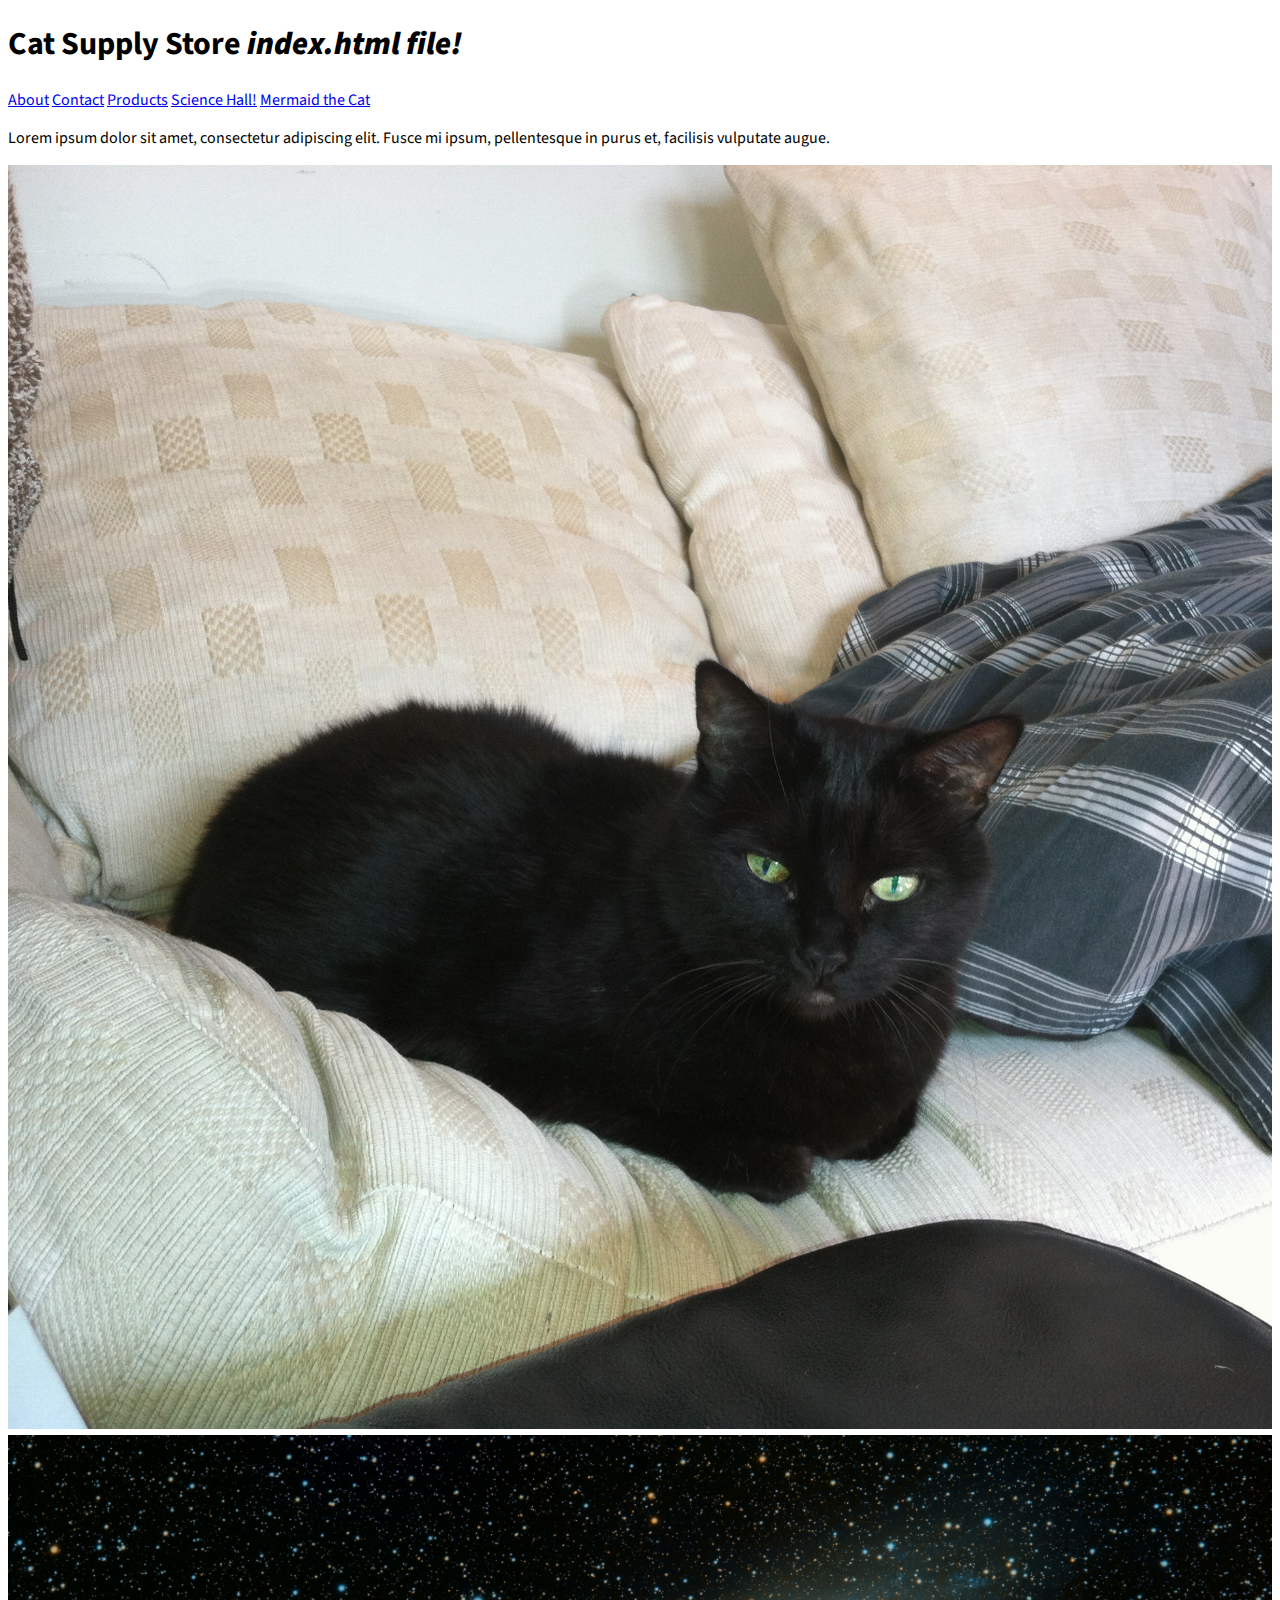
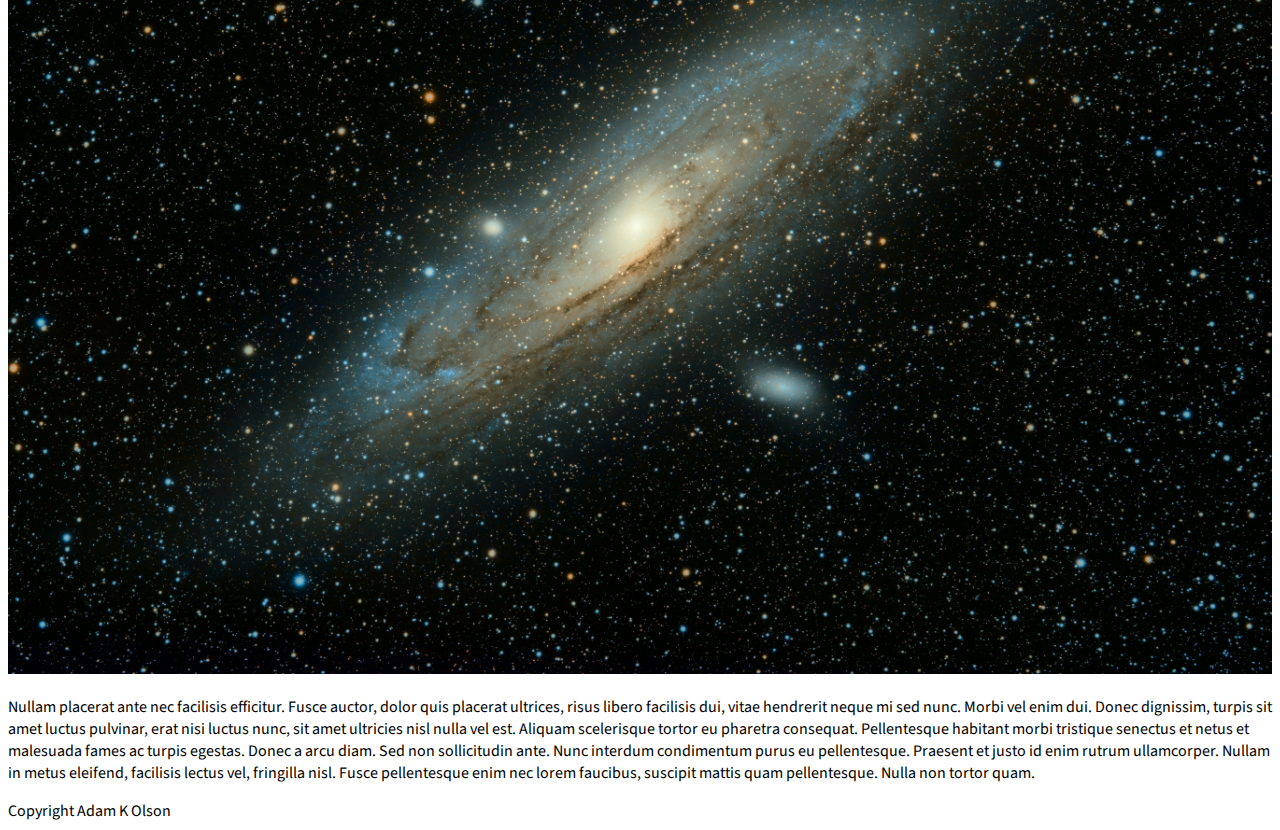
==== index.html @ 06f92a11 "Update index.html" ====
<!DOCTYPE html>
<html>
<head>
	<meta charset="utf-8">
	<title>Cat Supply Store</title>
	<link rel="stylesheet" href="style.css">
	<link rel="stylesheet" href="https://cdnjs.cloudflare.com/ajax/libs/font-awesome/5.15.3/css/all.min.css" integrity="sha512-iBBXm8fW90+nuLcSKlbmrPcLa0OT92xO1BIsZ+ywDWZCvqsWgccV3gFoRBv0z+8dLJgyAHIhR35VZc2oM/gI1w==" crossorigin="anonymous" referrerpolicy="no-referrer" />
	<link rel="preconnect" href="https://fonts.gstatic.com"> 
<link href="https://fonts.googleapis.com/css2?family=Source+Sans+Pro:ital,wght@0,200;0,400;0,700;1,200;1,400;1,700&display=swap" rel="stylesheet">
	<style>
		body {font-family: 'Source Sans Pro', sans-serif;}
	</style>
	<script>
	</script>
</head>
<body>
	<header>
		<h1>Cat Supply Store <strong><em>index.html file!</em></strong></h1>
	</header>
	<nav>
		<a href="about.html">About</a>
		<a href="contact.html">Contact</a>
		<a href="products.html">Products</a>
		<a href="science-hall.html">Science Hall!</a>
		
		<a href="mermaid.html">Mermaid the Cat <i class="fas fa-cat"></i></a>
	</nav>
	<main>
		<p>Lorem ipsum dolor sit amet, consectetur adipiscing elit. Fusce mi ipsum, pellentesque in purus et, facilisis vulputate augue.</p>
    <img src="2013-10-28 12.28.31.jpg">
		<img src="guillermo-ferla-Oze6U2m1oYU-unsplash.jpg">
		<p>Nullam placerat ante nec facilisis efficitur. Fusce auctor, dolor quis placerat ultrices, risus libero facilisis dui, vitae hendrerit neque mi sed nunc. Morbi vel enim dui. Donec dignissim, turpis sit amet luctus pulvinar, erat nisi luctus nunc, sit amet ultricies nisl nulla vel est. Aliquam scelerisque tortor eu pharetra consequat. Pellentesque habitant morbi tristique senectus et netus et malesuada fames ac turpis egestas. Donec a arcu diam. Sed non sollicitudin ante. Nunc interdum condimentum purus eu pellentesque. Praesent et justo id enim rutrum ullamcorper. Nullam in metus eleifend, facilisis lectus vel, fringilla nisl. Fusce pellentesque enim nec lorem faucibus, suscipit mattis quam pellentesque. Nulla non tortor quam.</p>
	</main>
	<footer>
		Copyright Adam K Olson
	</footer>
</body>
</html>
---- style.css ----
img {max-width: 100%;}
body {font-family:sans-serif;}
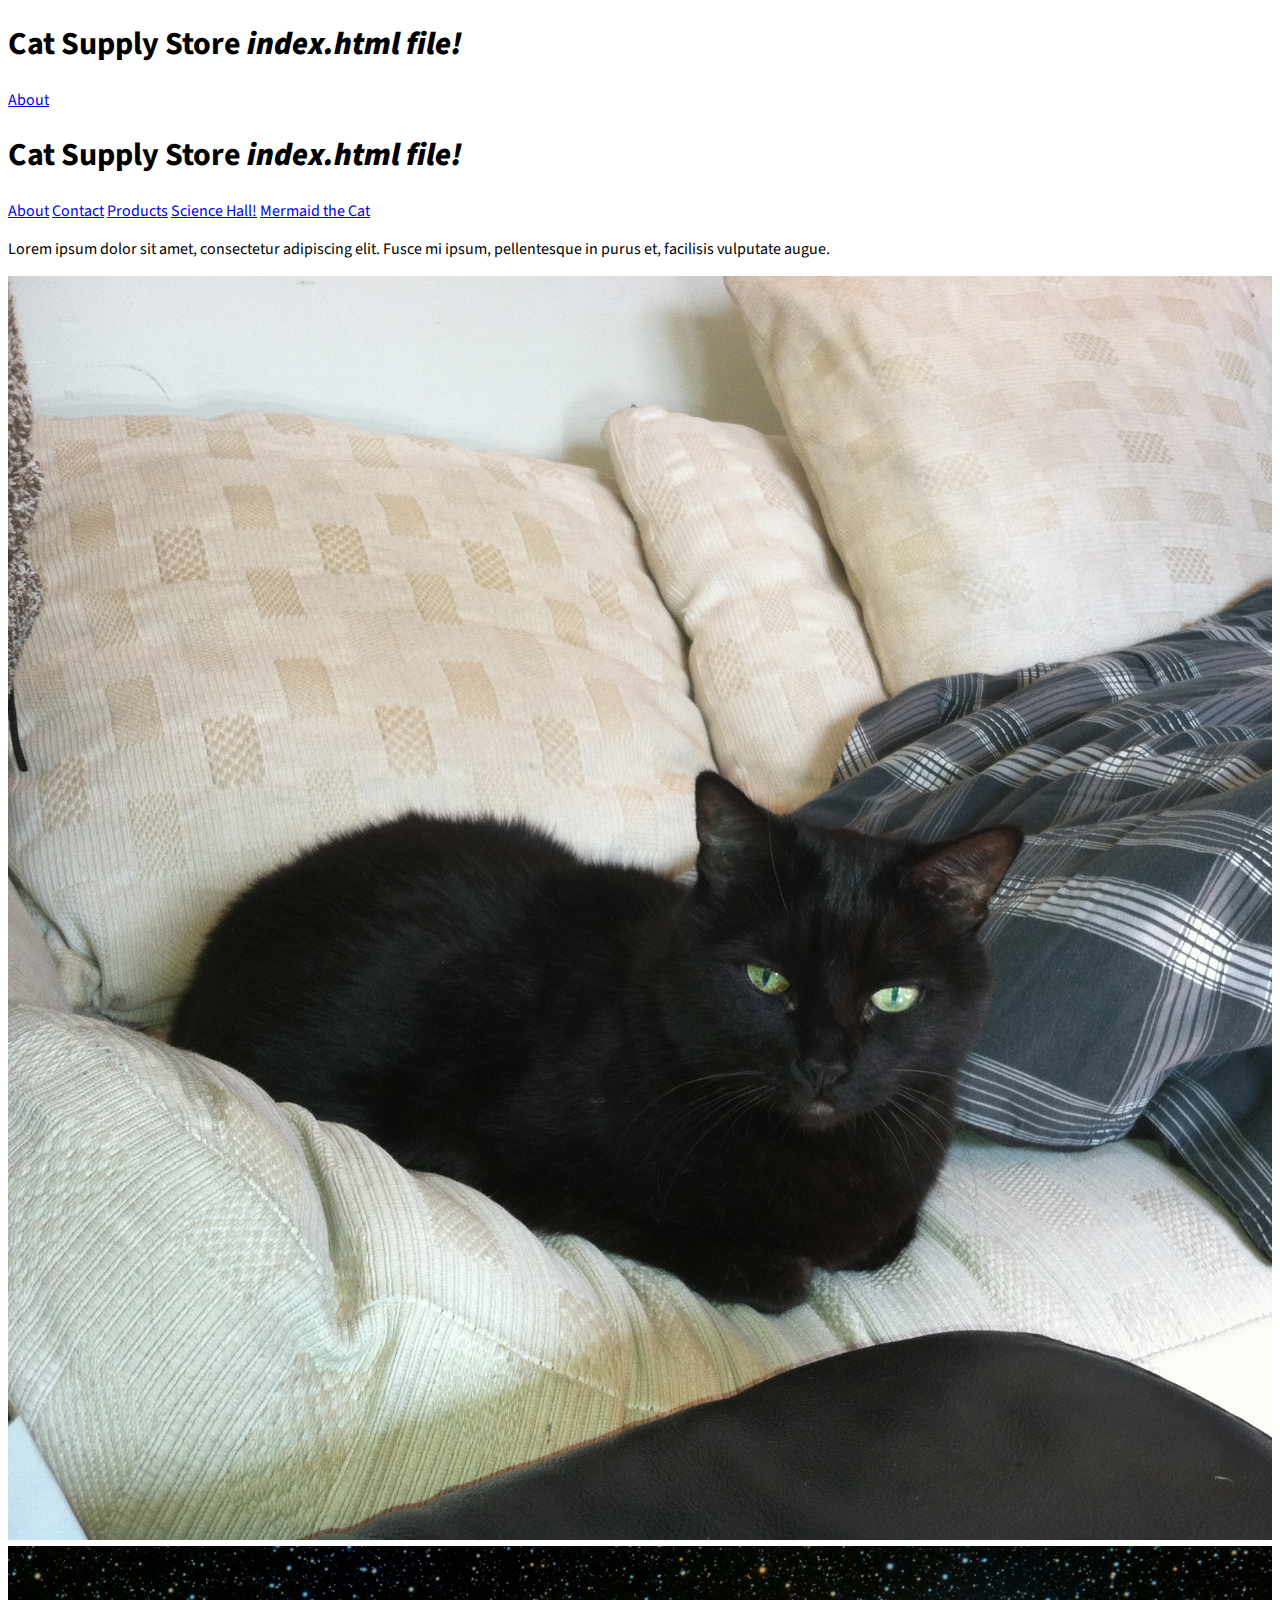
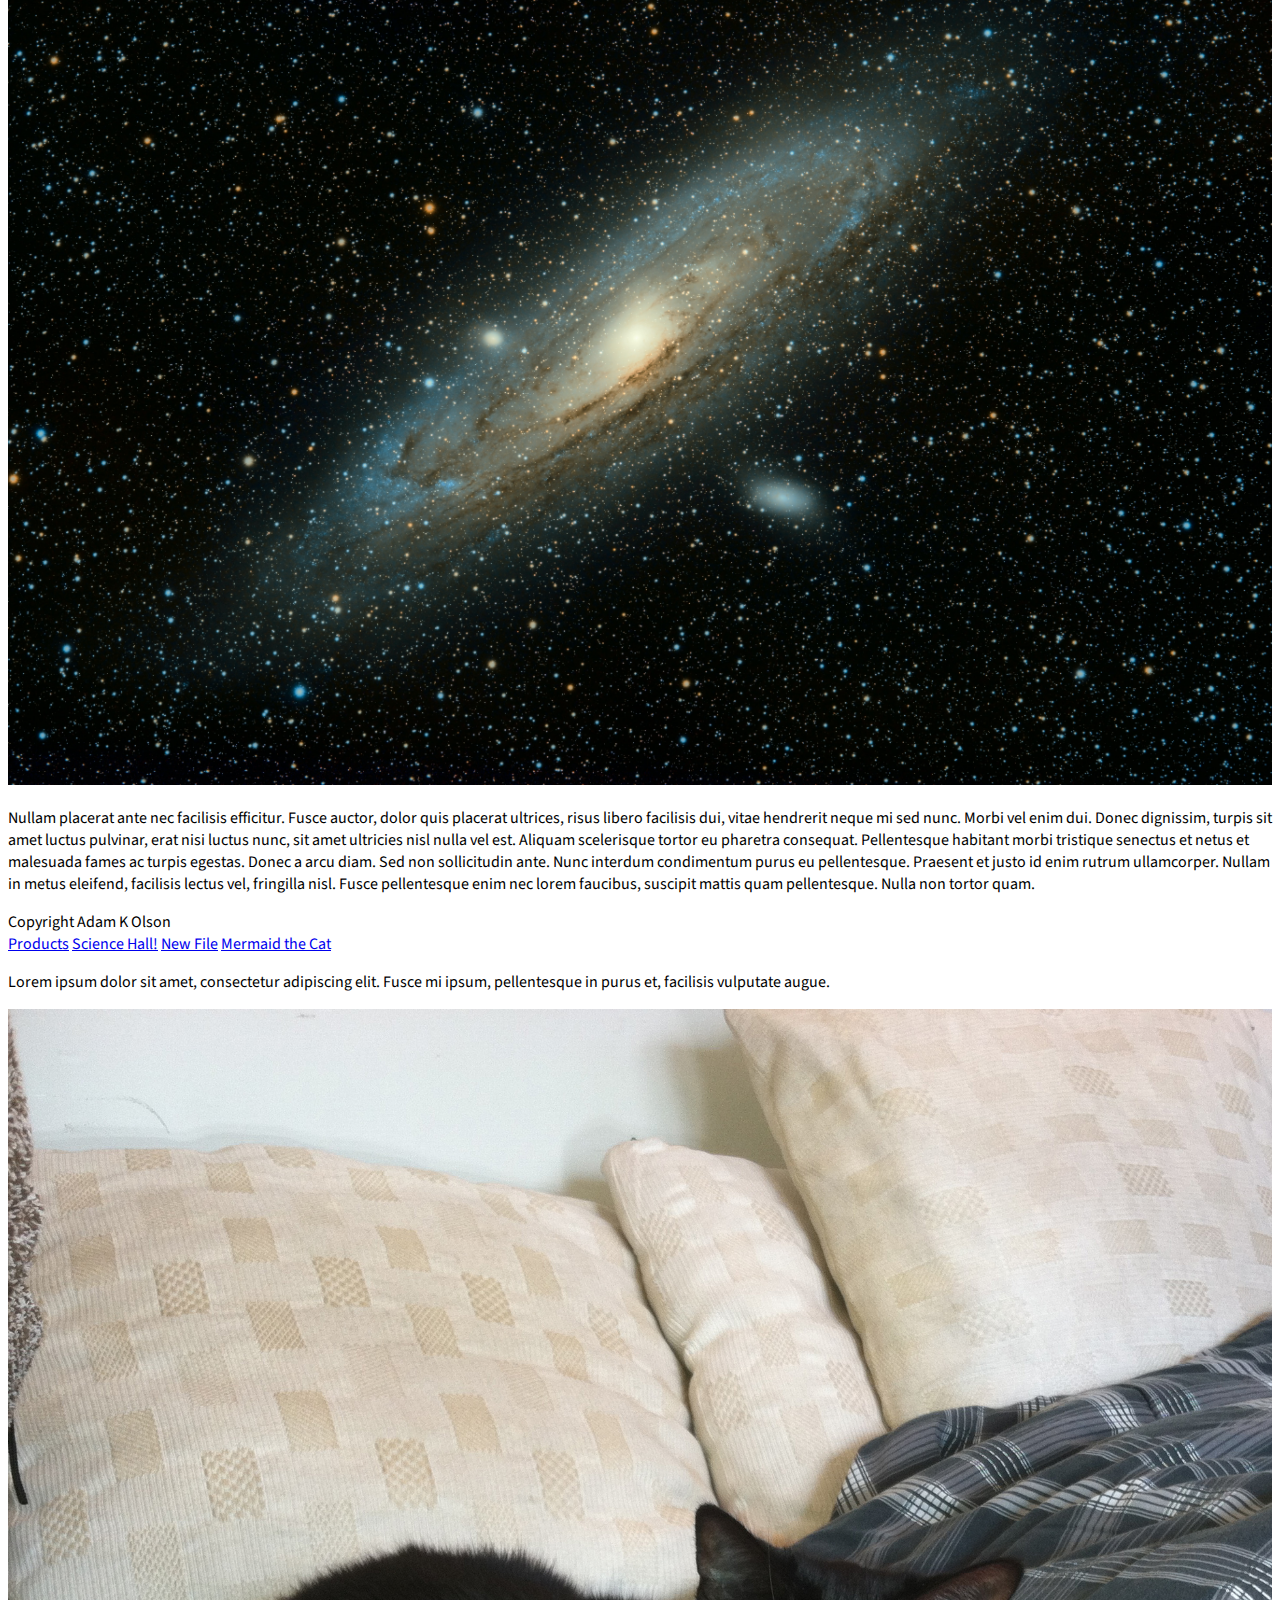
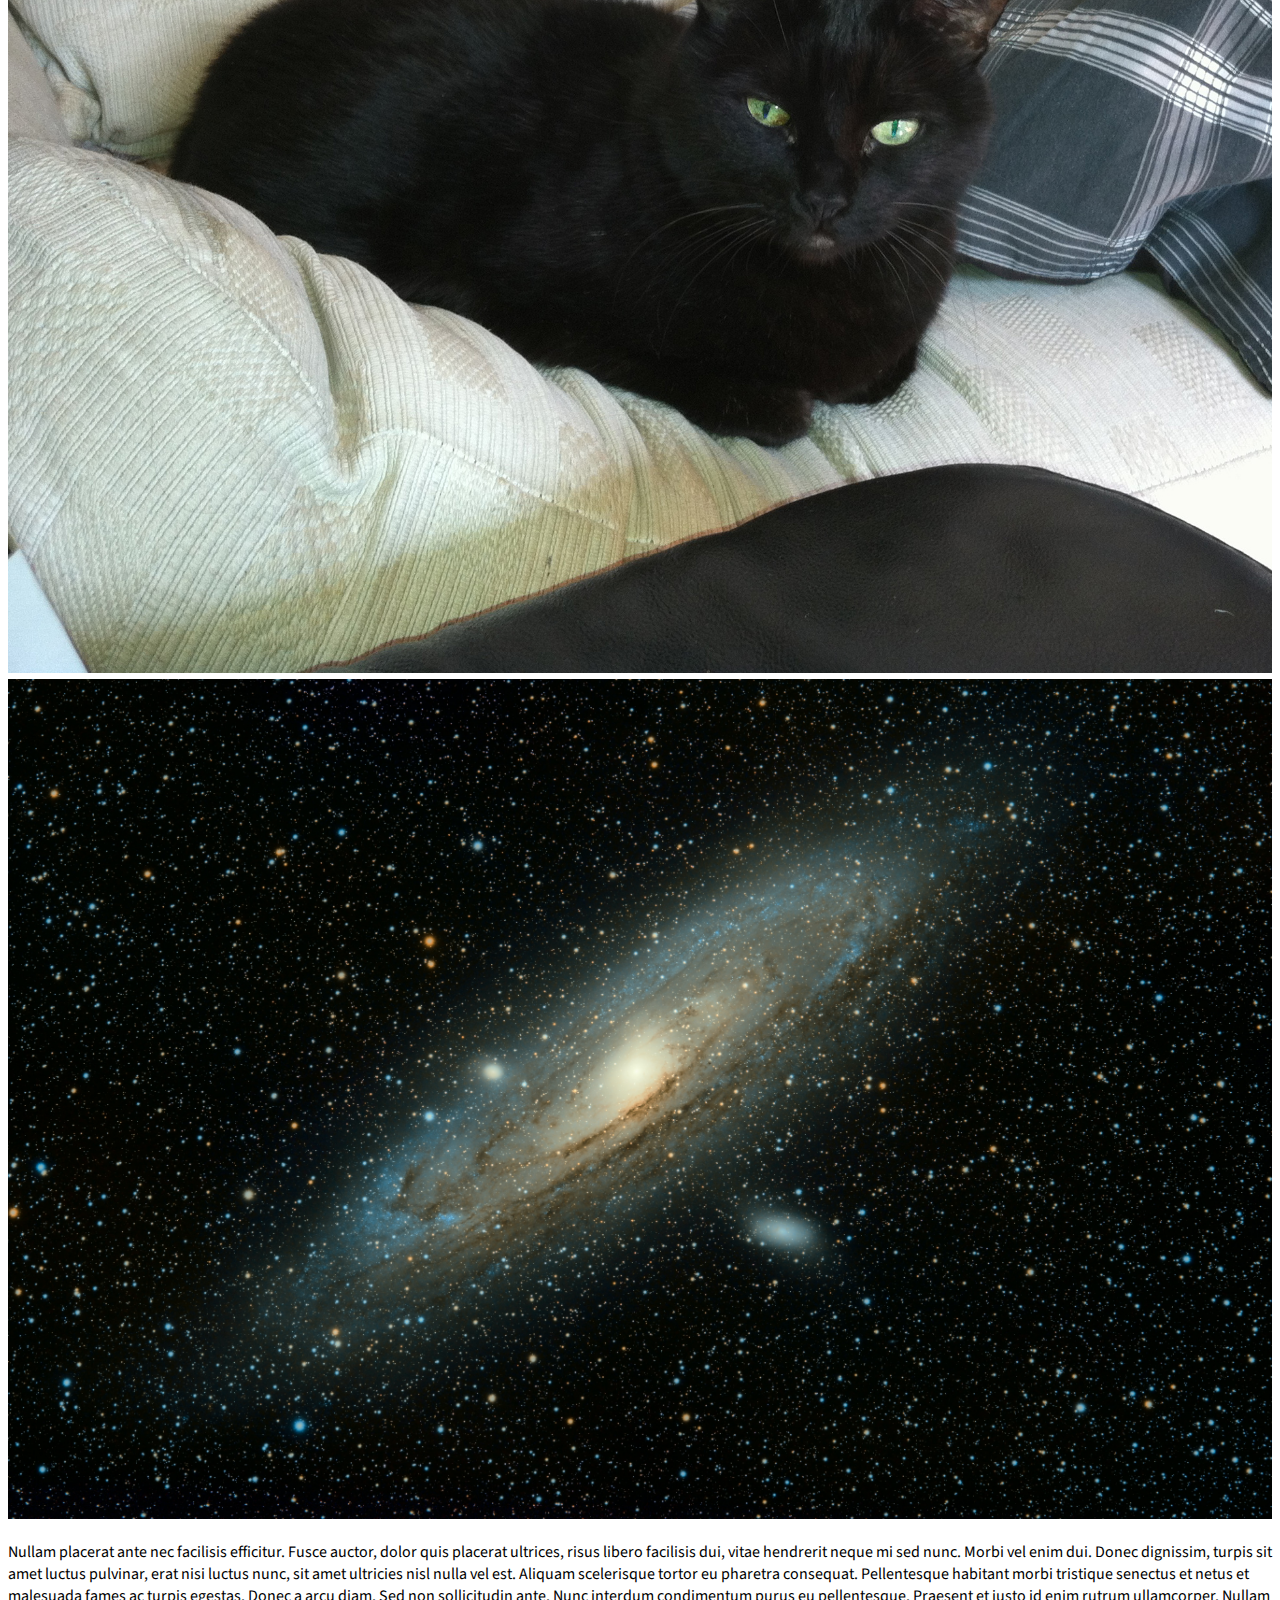
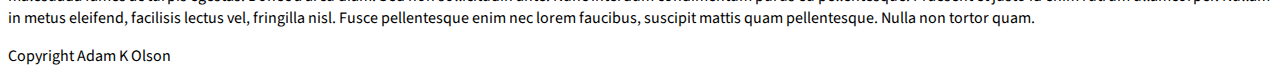
==== commit beab7569: "Update index.html" ====
--- a/index.html
+++ b/index.html
@@ -19,7 +19,33 @@
 	</header>
 	<nav>
 		<a href="about.html">About</a>
+		<!DOCTYPE html>
+<html>
+<head>
+	<meta charset="utf-8">
+	<title>Cat Supply Store</title>
+	<link rel="stylesheet" href="style.css">
+	<link rel="stylesheet" href="https://cdnjs.cloudflare.com/ajax/libs/font-awesome/5.15.3/css/all.min.css" integrity="sha512-iBBXm8fW90+nuLcSKlbmrPcLa0OT92xO1BIsZ+ywDWZCvqsWgccV3gFoRBv0z+8dLJgyAHIhR35VZc2oM/gI1w==" crossorigin="anonymous" referrerpolicy="no-referrer" />
+	<link rel="preconnect" href="https://fonts.gstatic.com"> 
+<link href="https://fonts.googleapis.com/css2?family=Source+Sans+Pro:ital,wght@0,200;0,400;0,700;1,200;1,400;1,700&display=swap" rel="stylesheet">
+	<style>
+		body {font-family: 'Source Sans Pro', sans-serif;}
+	</style>
+	<script>
+	</script>
+</head>
+<body>
+	<header>
+		<h1>Cat Supply Store <strong><em>index.html file!</em></strong></h1>
+	</header>
+	<nav>
+		<a href="about.html">About</a>
 		<a href="contact.html">Contact</a>
+		
+		
+		
+		
+		
 		<a href="products.html">Products</a>
 		<a href="science-hall.html">Science Hall!</a>
 		
@@ -36,3 +62,22 @@
 	</footer>
 </body>
 </html>
+		<a href="products.html">Products</a>
+		<a href="science-hall.html">Science Hall!</a>
+		
+		
+		<a href="new-file.html">New File</a>
+		
+		<a href="mermaid.html">Mermaid the Cat <i class="fas fa-cat"></i></a>
+	</nav>
+	<main>
+		<p>Lorem ipsum dolor sit amet, consectetur adipiscing elit. Fusce mi ipsum, pellentesque in purus et, facilisis vulputate augue.</p>
+    <img src="2013-10-28 12.28.31.jpg">
+		<img src="guillermo-ferla-Oze6U2m1oYU-unsplash.jpg">
+		<p>Nullam placerat ante nec facilisis efficitur. Fusce auctor, dolor quis placerat ultrices, risus libero facilisis dui, vitae hendrerit neque mi sed nunc. Morbi vel enim dui. Donec dignissim, turpis sit amet luctus pulvinar, erat nisi luctus nunc, sit amet ultricies nisl nulla vel est. Aliquam scelerisque tortor eu pharetra consequat. Pellentesque habitant morbi tristique senectus et netus et malesuada fames ac turpis egestas. Donec a arcu diam. Sed non sollicitudin ante. Nunc interdum condimentum purus eu pellentesque. Praesent et justo id enim rutrum ullamcorper. Nullam in metus eleifend, facilisis lectus vel, fringilla nisl. Fusce pellentesque enim nec lorem faucibus, suscipit mattis quam pellentesque. Nulla non tortor quam.</p>
+	</main>
+	<footer>
+		Copyright Adam K Olson
+	</footer>
+</body>
+</html>
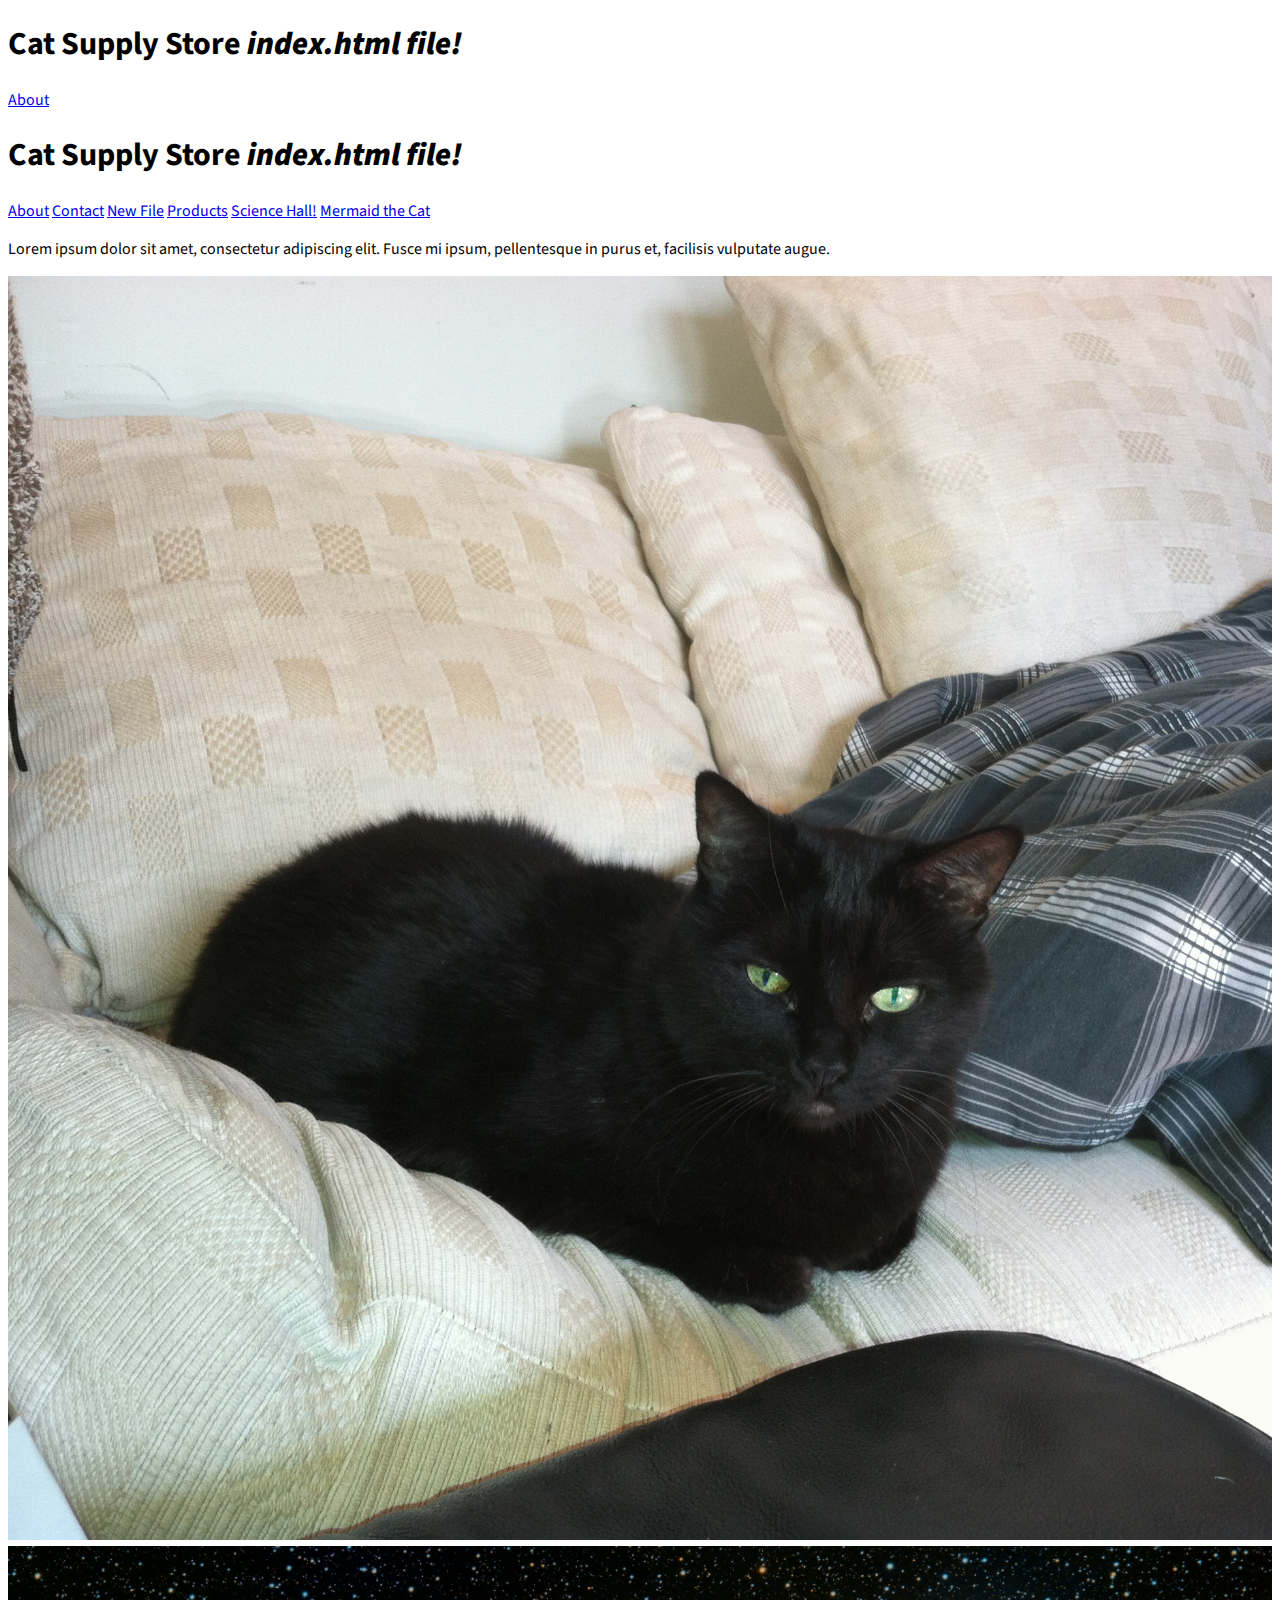
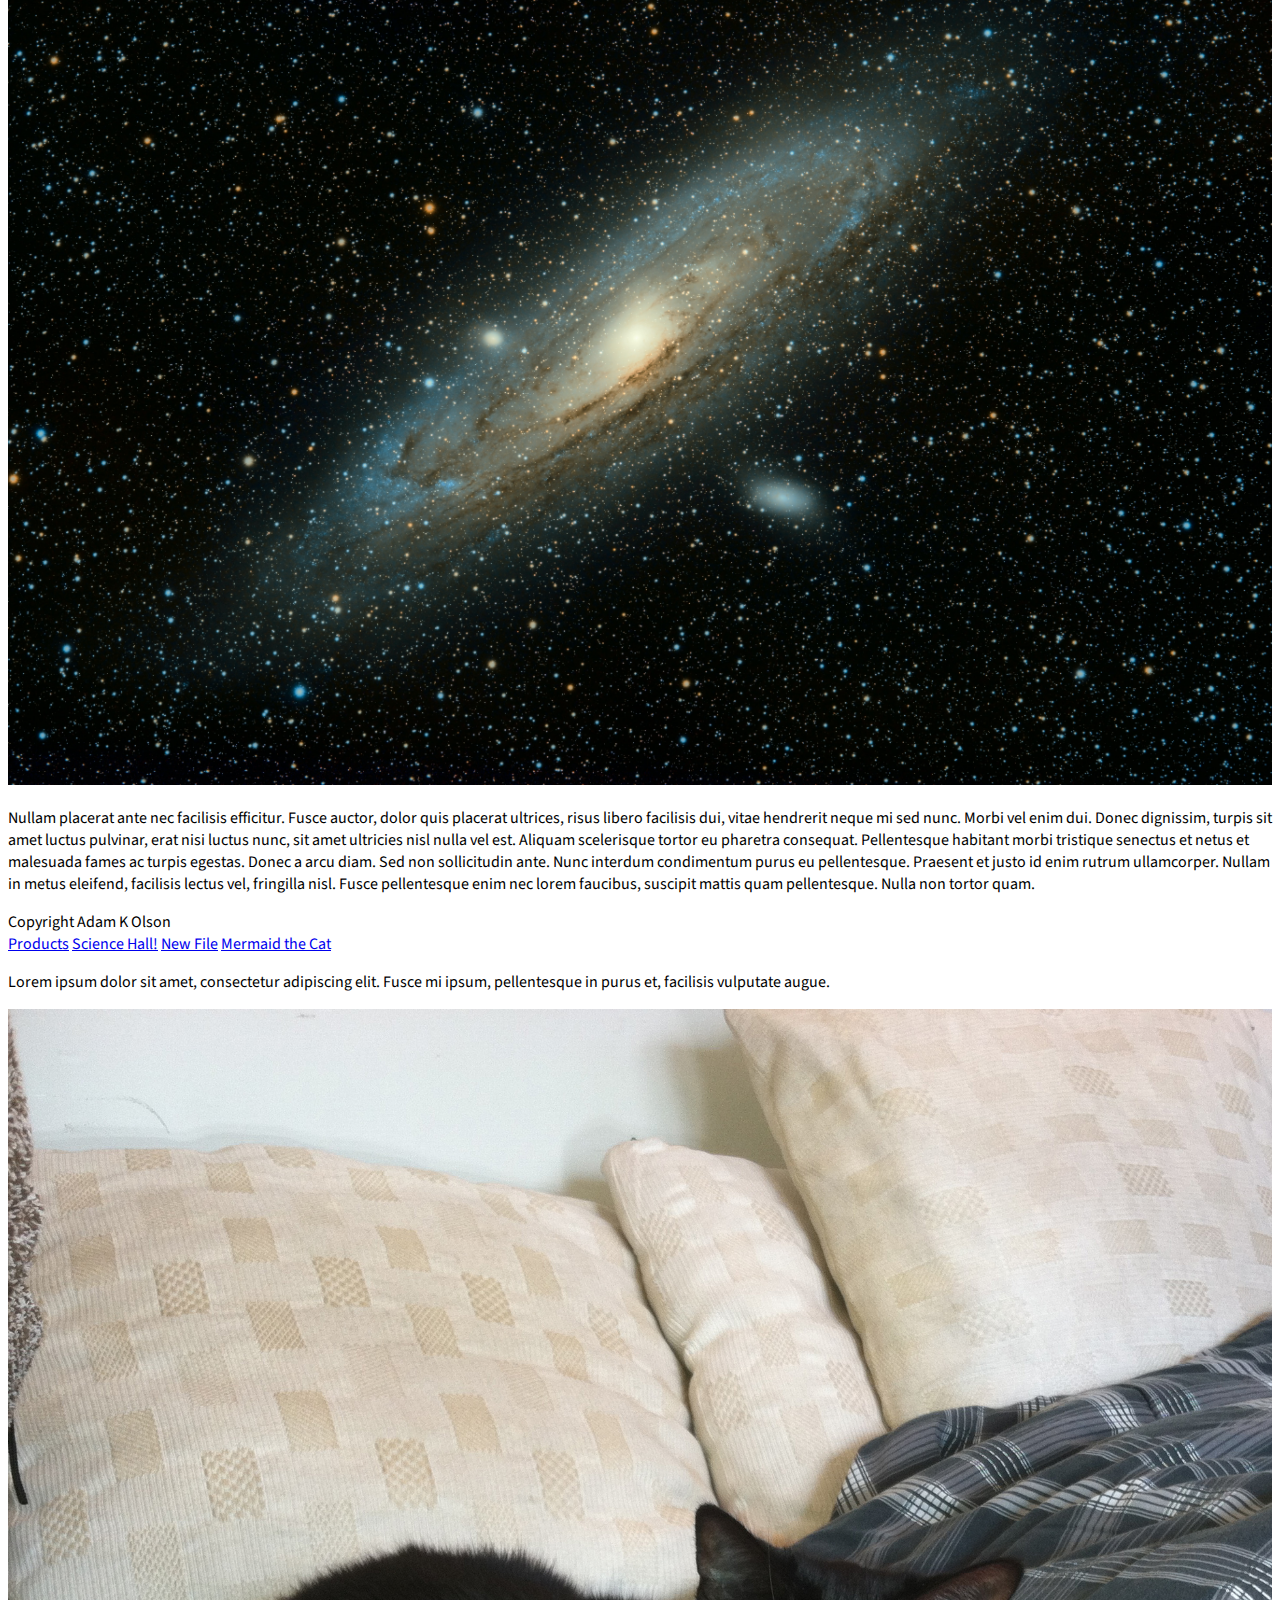
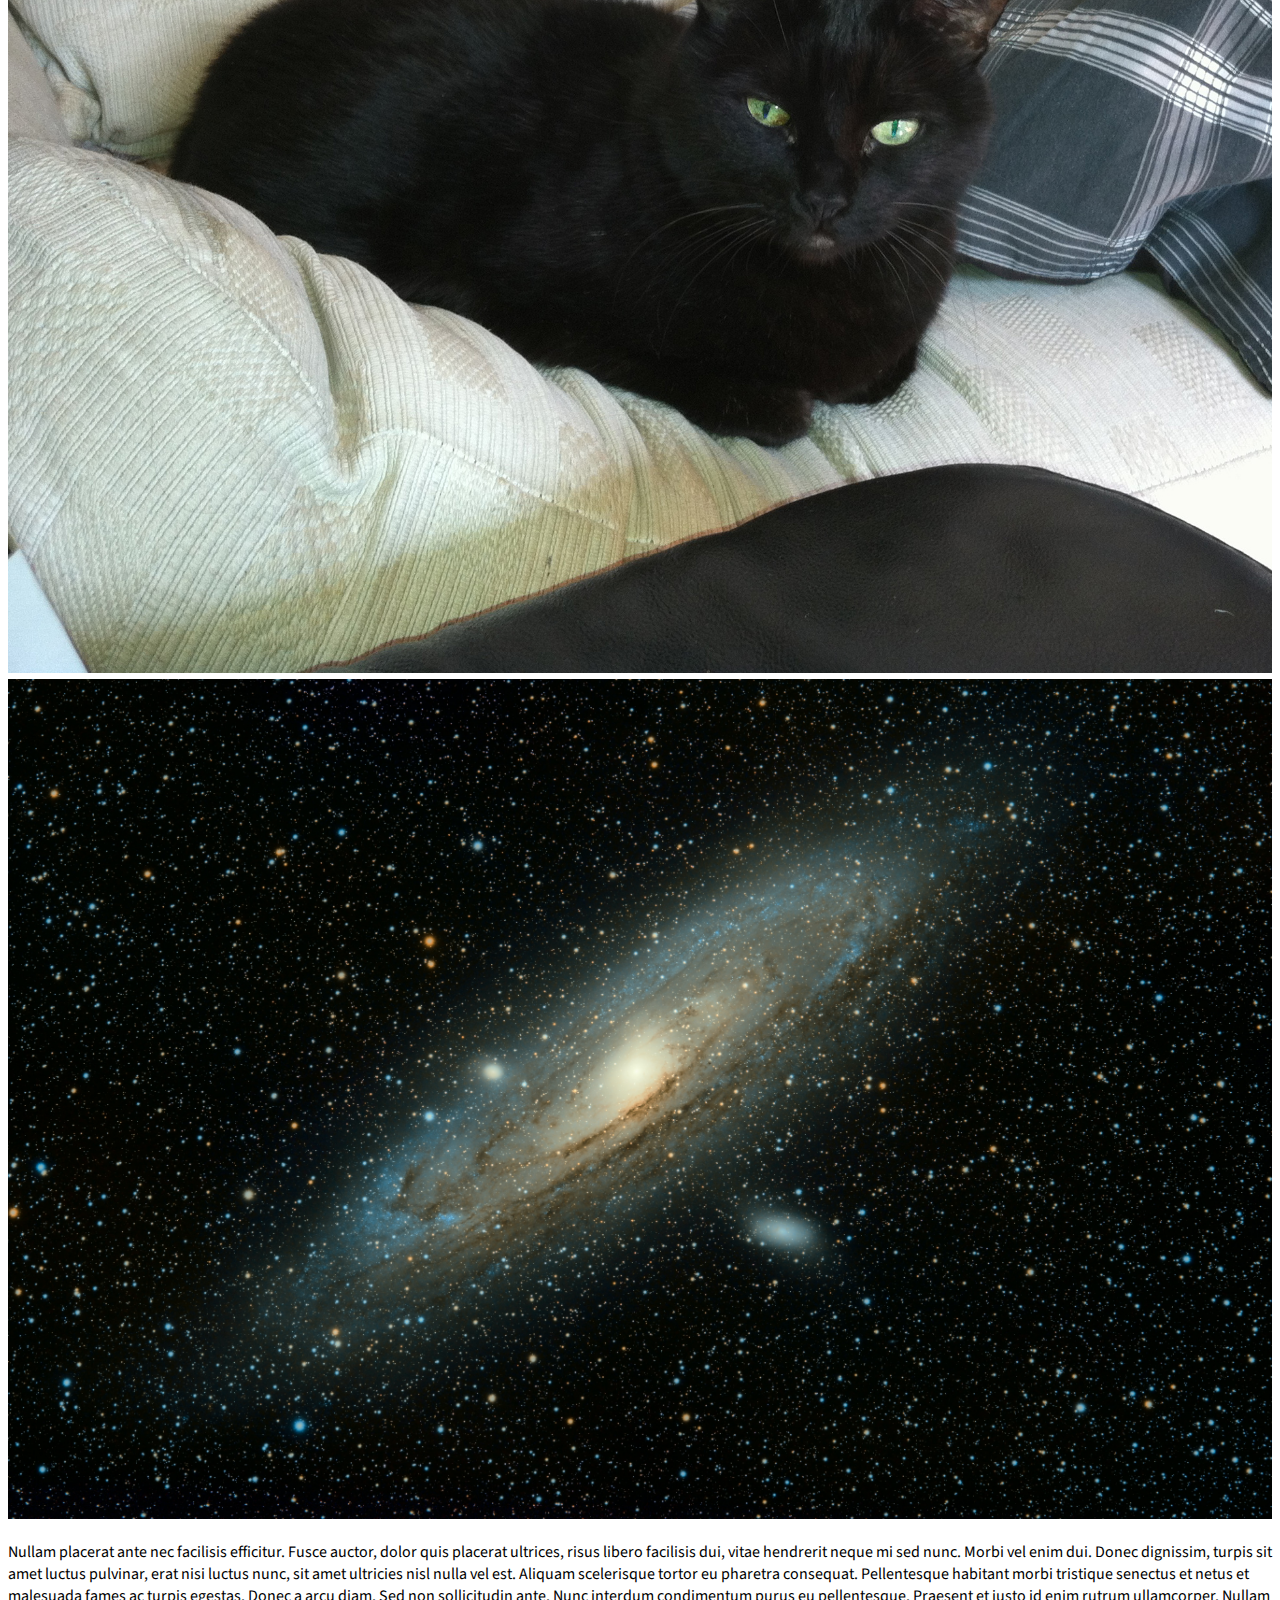
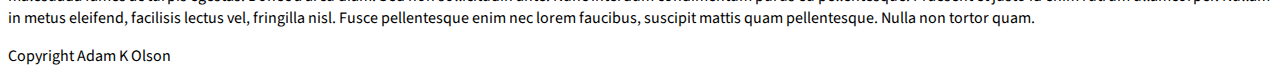
==== commit 2e8a674d: "Update index.html" ====
--- a/index.html
+++ b/index.html
@@ -44,7 +44,7 @@
 		
 		
 		
-		
+		<a href="new-file.html">New File</a>
 		
 		<a href="products.html">Products</a>
 		<a href="science-hall.html">Science Hall!</a>
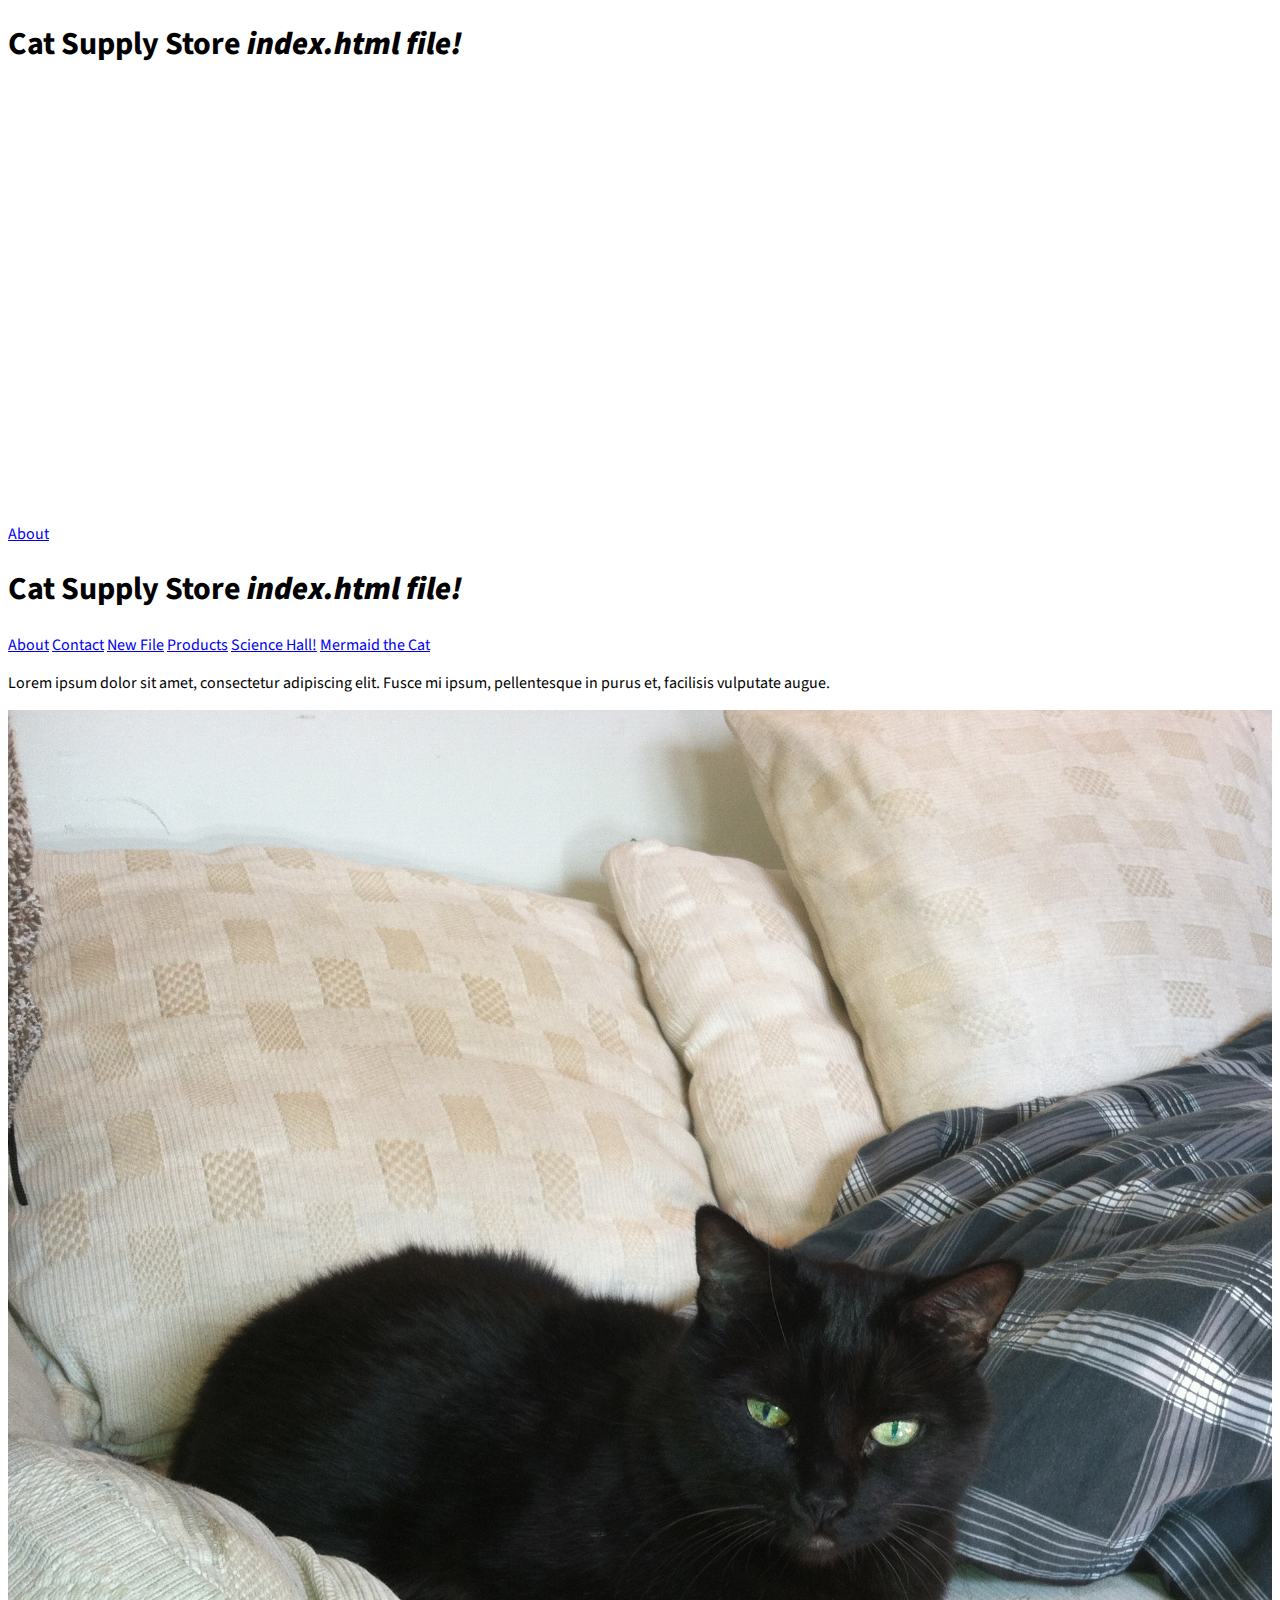
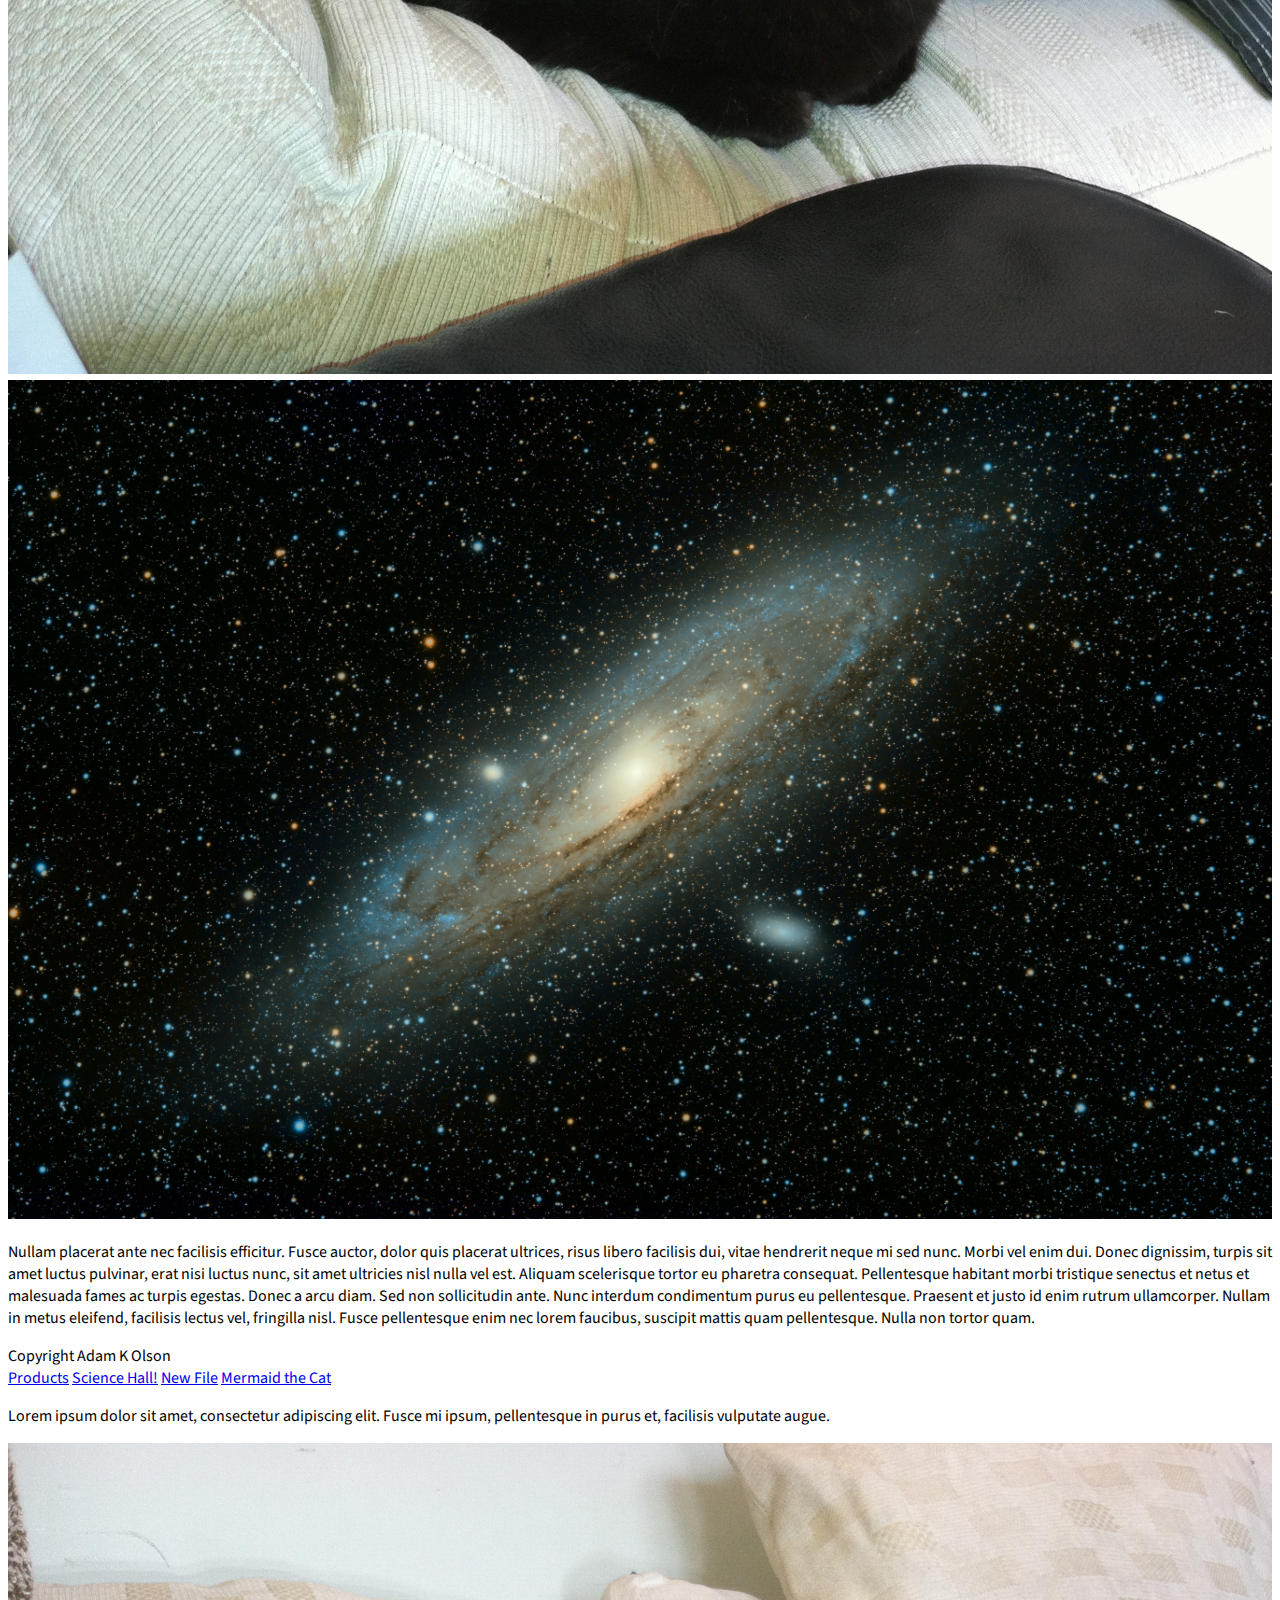
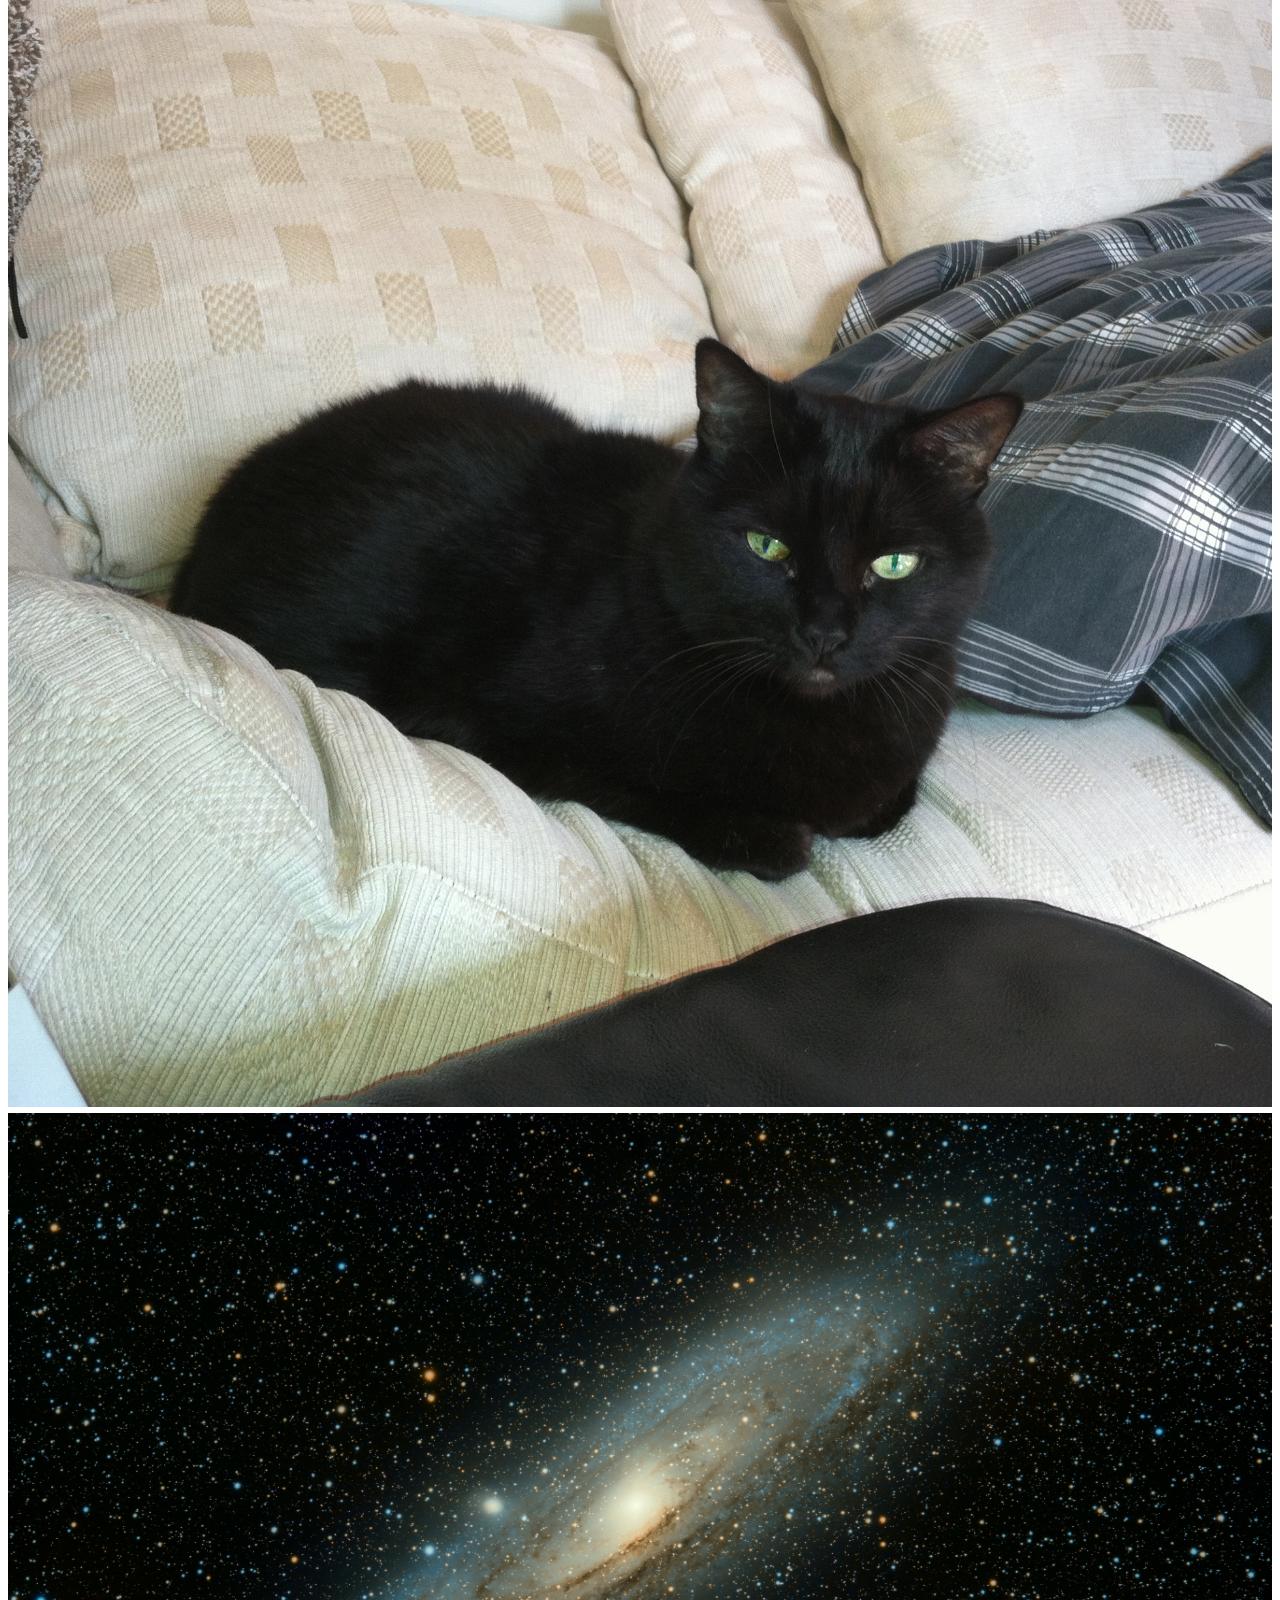
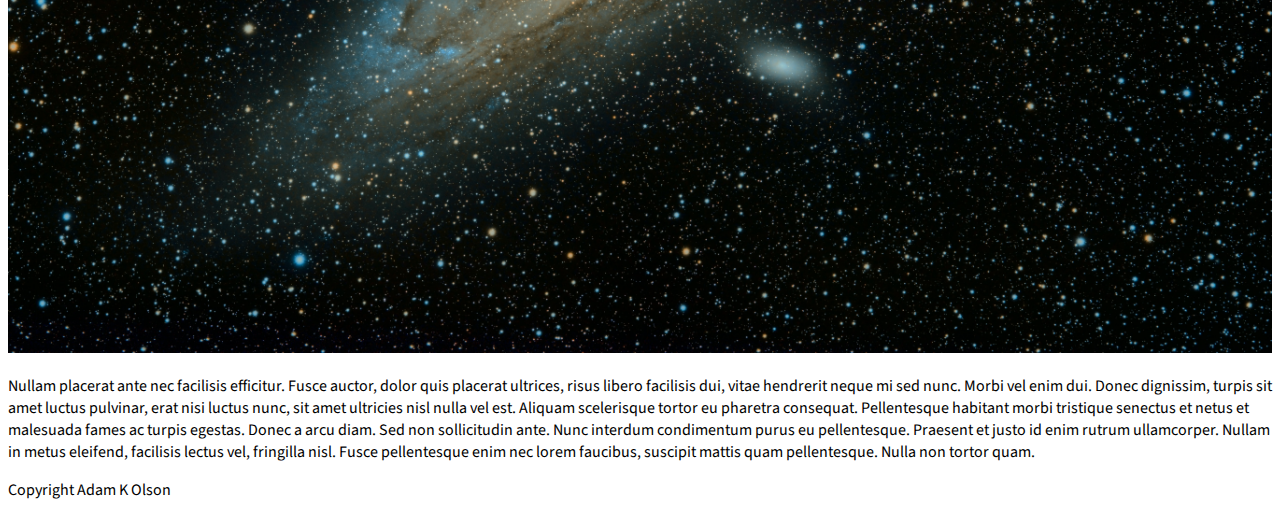
==== commit 27212a11: "Update index.html" ====
--- a/index.html
+++ b/index.html
@@ -35,6 +35,7 @@
 	</script>
 </head>
 <body>
+	<iframe width="800" height="450" src="https://www.youtube.com/embed/Hp_Eg8NMfT0" title="YouTube video player" frameborder="0" allow="accelerometer; autoplay; clipboard-write; encrypted-media; gyroscope; picture-in-picture" allowfullscreen></iframe>
 	<header>
 		<h1>Cat Supply Store <strong><em>index.html file!</em></strong></h1>
 	</header>
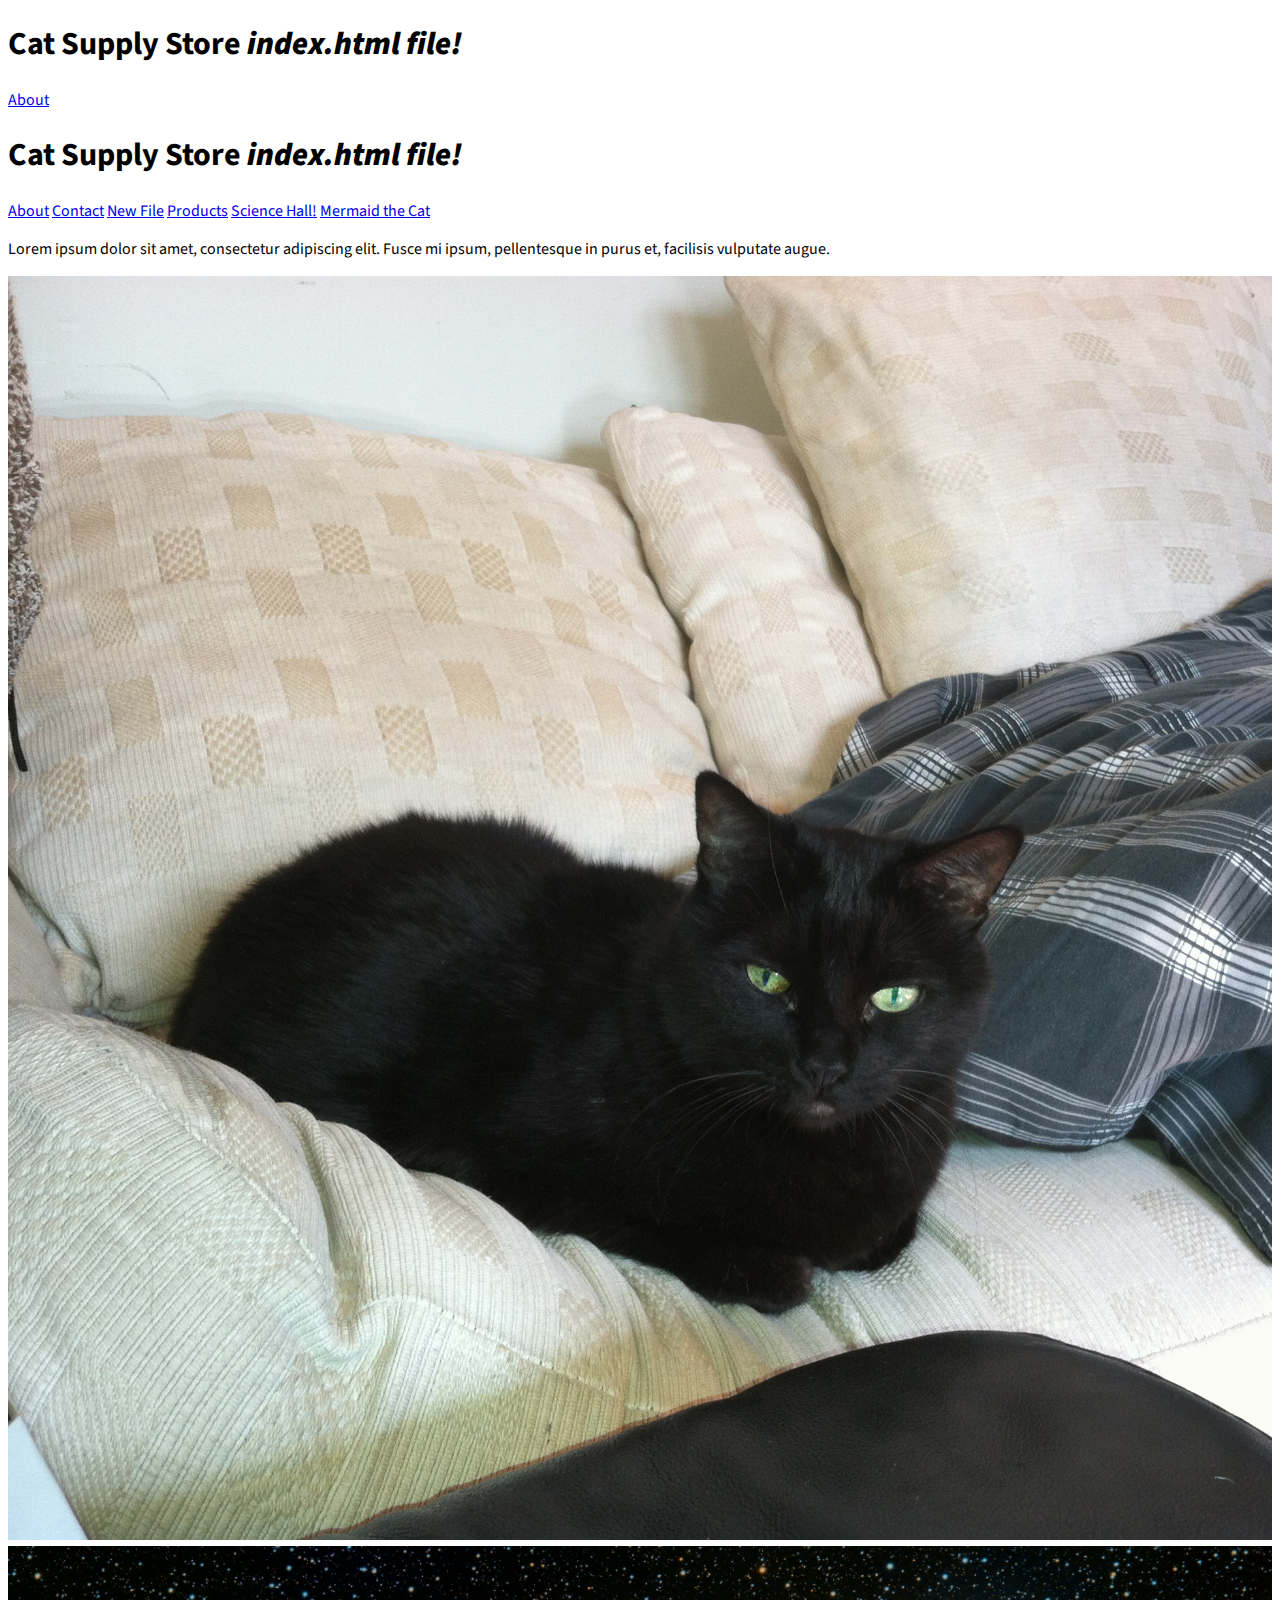
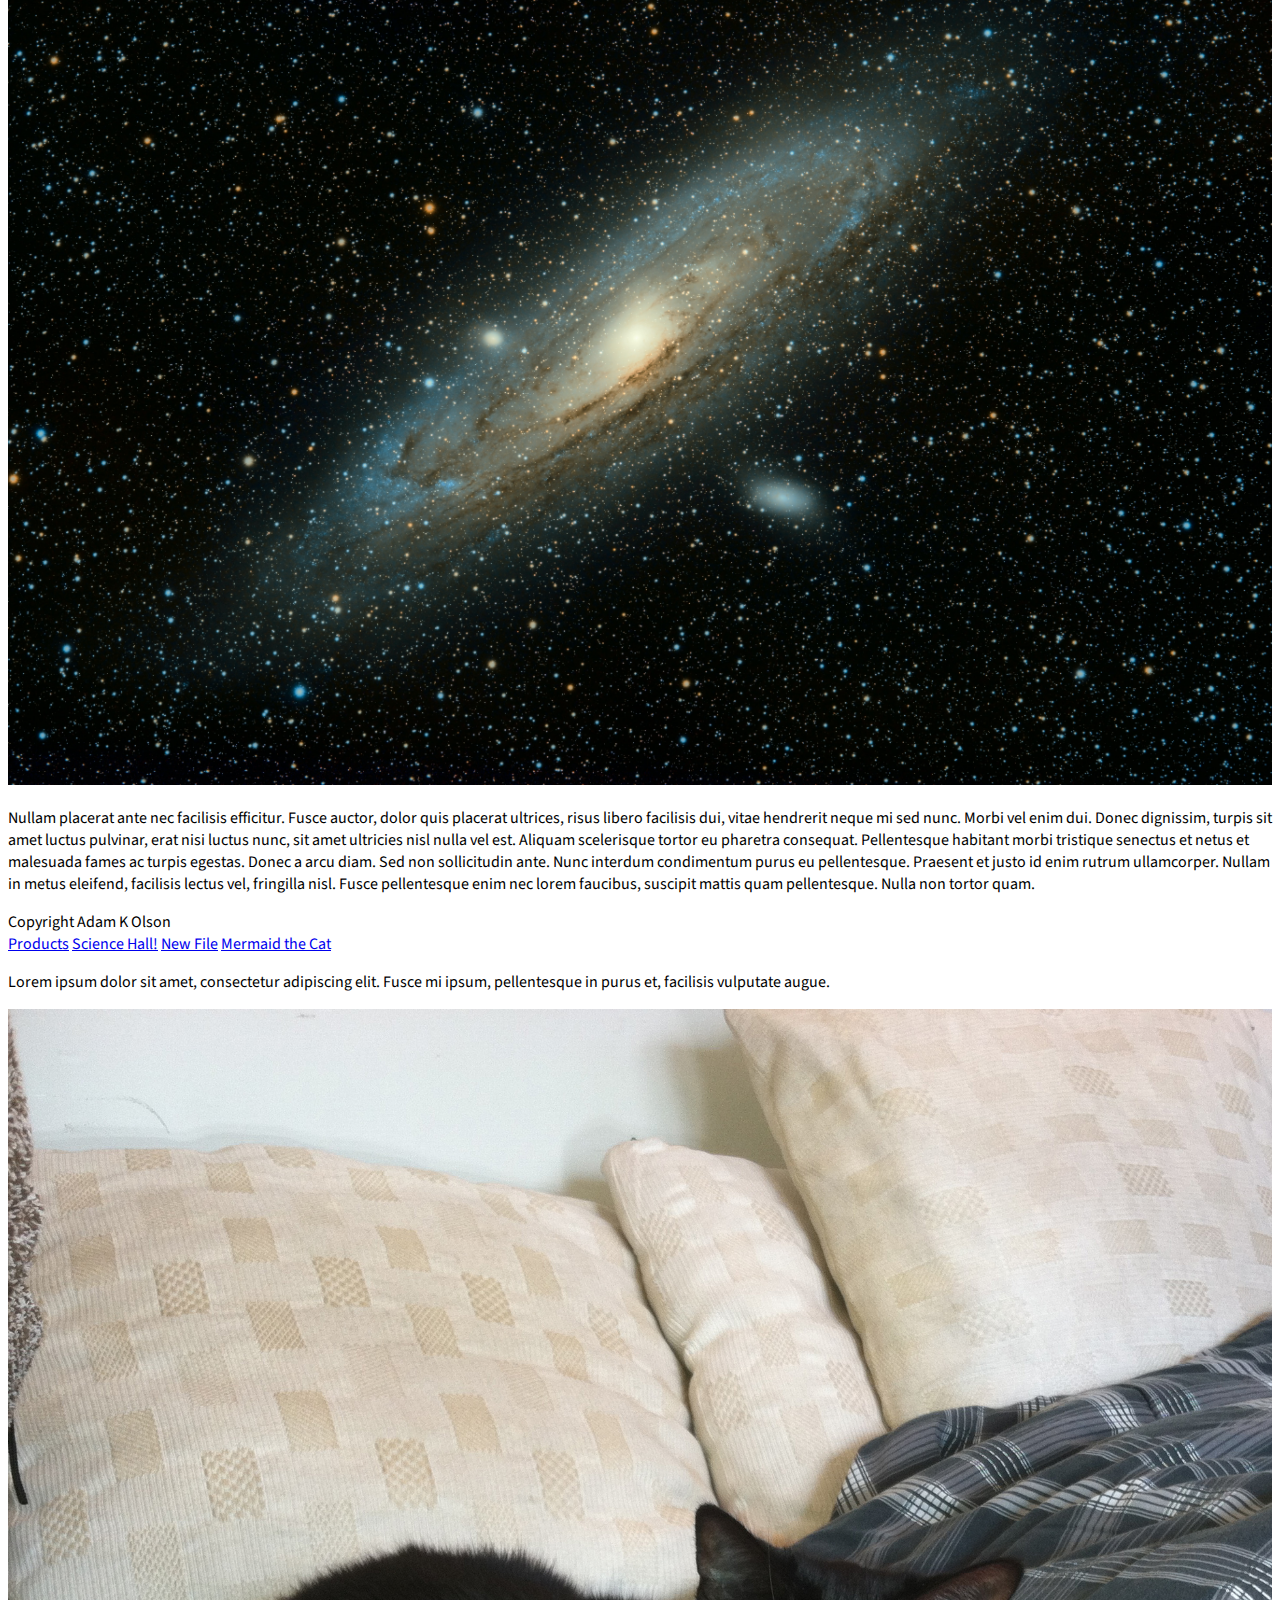
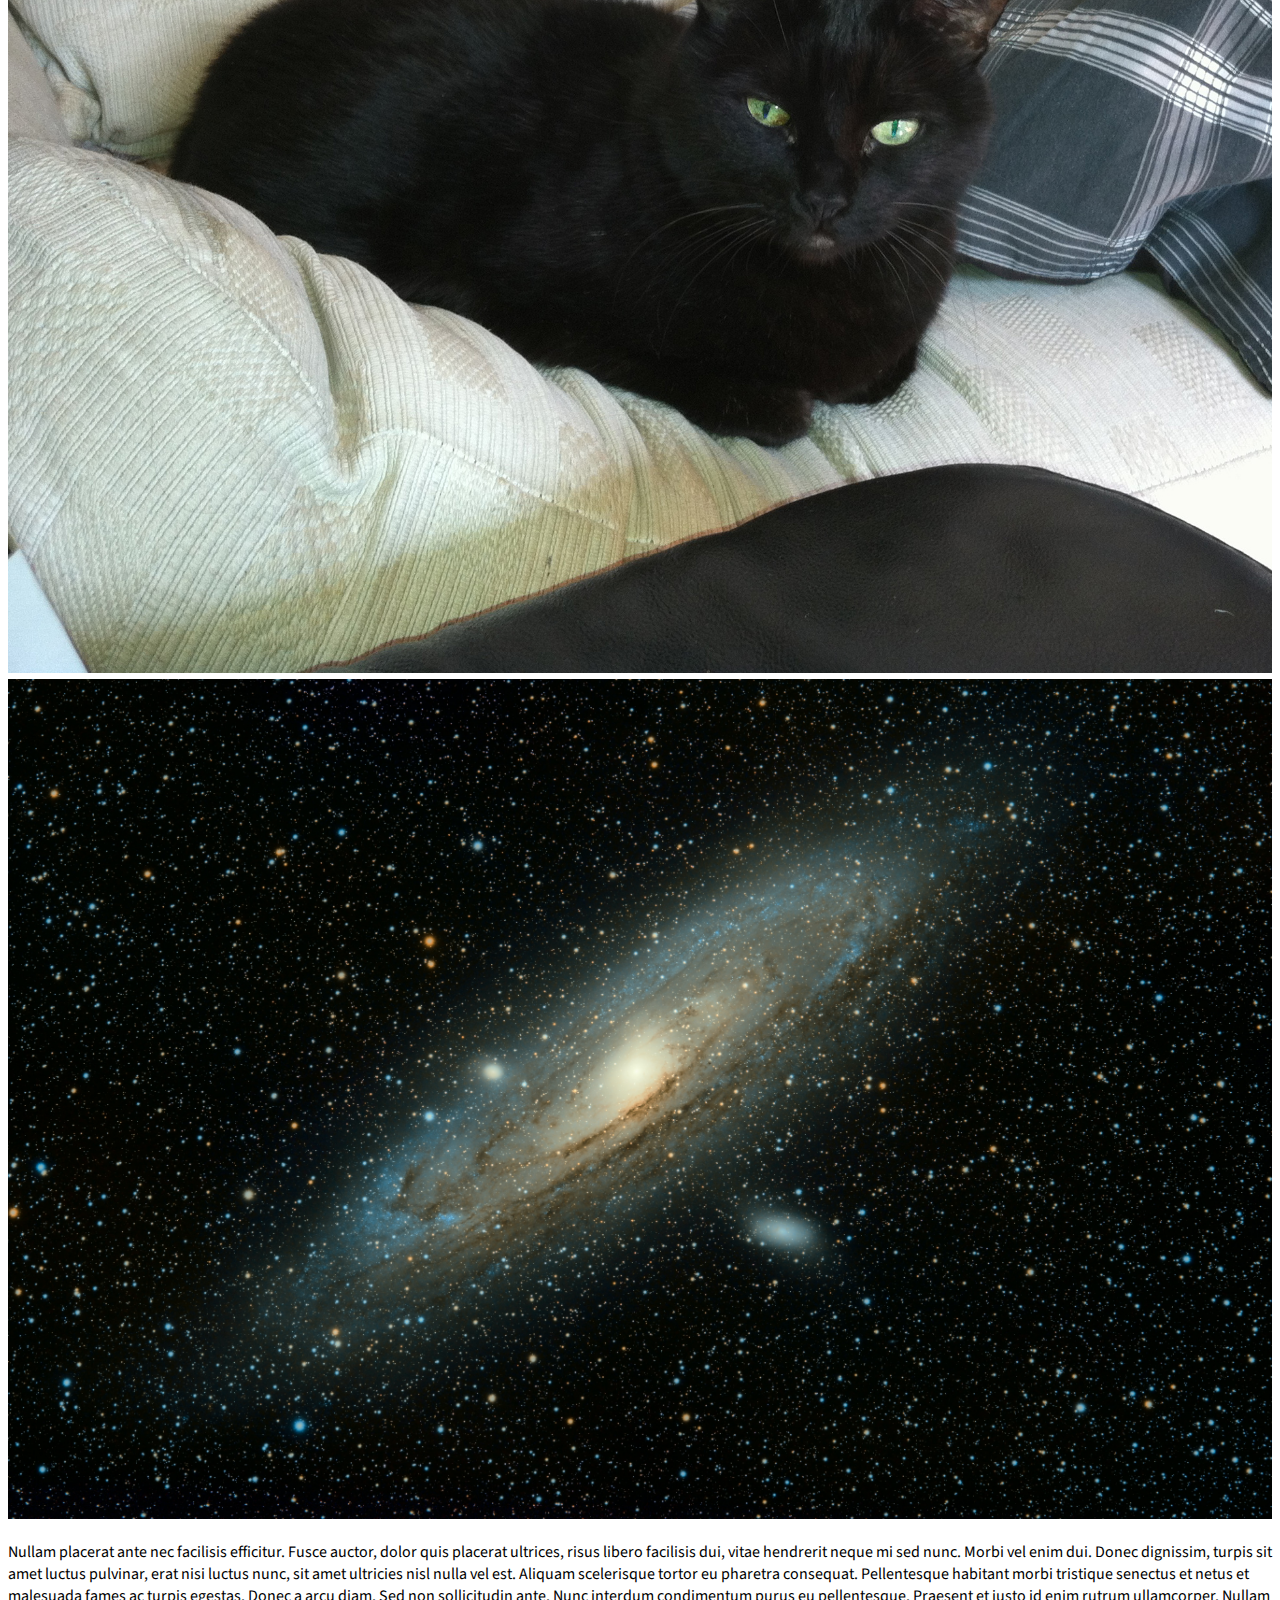
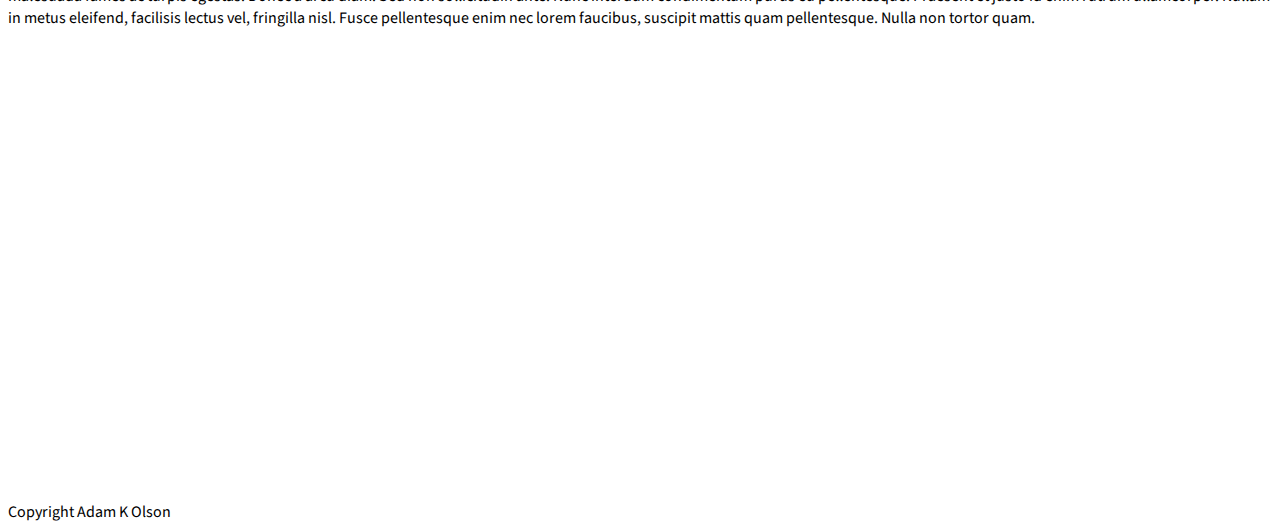
==== commit 1e183f46: "Update index.html" ====
--- a/index.html
+++ b/index.html
@@ -35,7 +35,6 @@
 	</script>
 </head>
 <body>
-	<iframe width="800" height="450" src="https://www.youtube.com/embed/Hp_Eg8NMfT0" title="YouTube video player" frameborder="0" allow="accelerometer; autoplay; clipboard-write; encrypted-media; gyroscope; picture-in-picture" allowfullscreen></iframe>
 	<header>
 		<h1>Cat Supply Store <strong><em>index.html file!</em></strong></h1>
 	</header>
@@ -77,6 +76,9 @@
 		<img src="guillermo-ferla-Oze6U2m1oYU-unsplash.jpg">
 		<p>Nullam placerat ante nec facilisis efficitur. Fusce auctor, dolor quis placerat ultrices, risus libero facilisis dui, vitae hendrerit neque mi sed nunc. Morbi vel enim dui. Donec dignissim, turpis sit amet luctus pulvinar, erat nisi luctus nunc, sit amet ultricies nisl nulla vel est. Aliquam scelerisque tortor eu pharetra consequat. Pellentesque habitant morbi tristique senectus et netus et malesuada fames ac turpis egestas. Donec a arcu diam. Sed non sollicitudin ante. Nunc interdum condimentum purus eu pellentesque. Praesent et justo id enim rutrum ullamcorper. Nullam in metus eleifend, facilisis lectus vel, fringilla nisl. Fusce pellentesque enim nec lorem faucibus, suscipit mattis quam pellentesque. Nulla non tortor quam.</p>
 	</main>
+	
+		<iframe width="800" height="450" src="https://www.youtube.com/embed/Hp_Eg8NMfT0" title="YouTube video player" frameborder="0" allow="accelerometer; autoplay; clipboard-write; encrypted-media; gyroscope; picture-in-picture" allowfullscreen></iframe>
+
 	<footer>
 		Copyright Adam K Olson
 	</footer>
